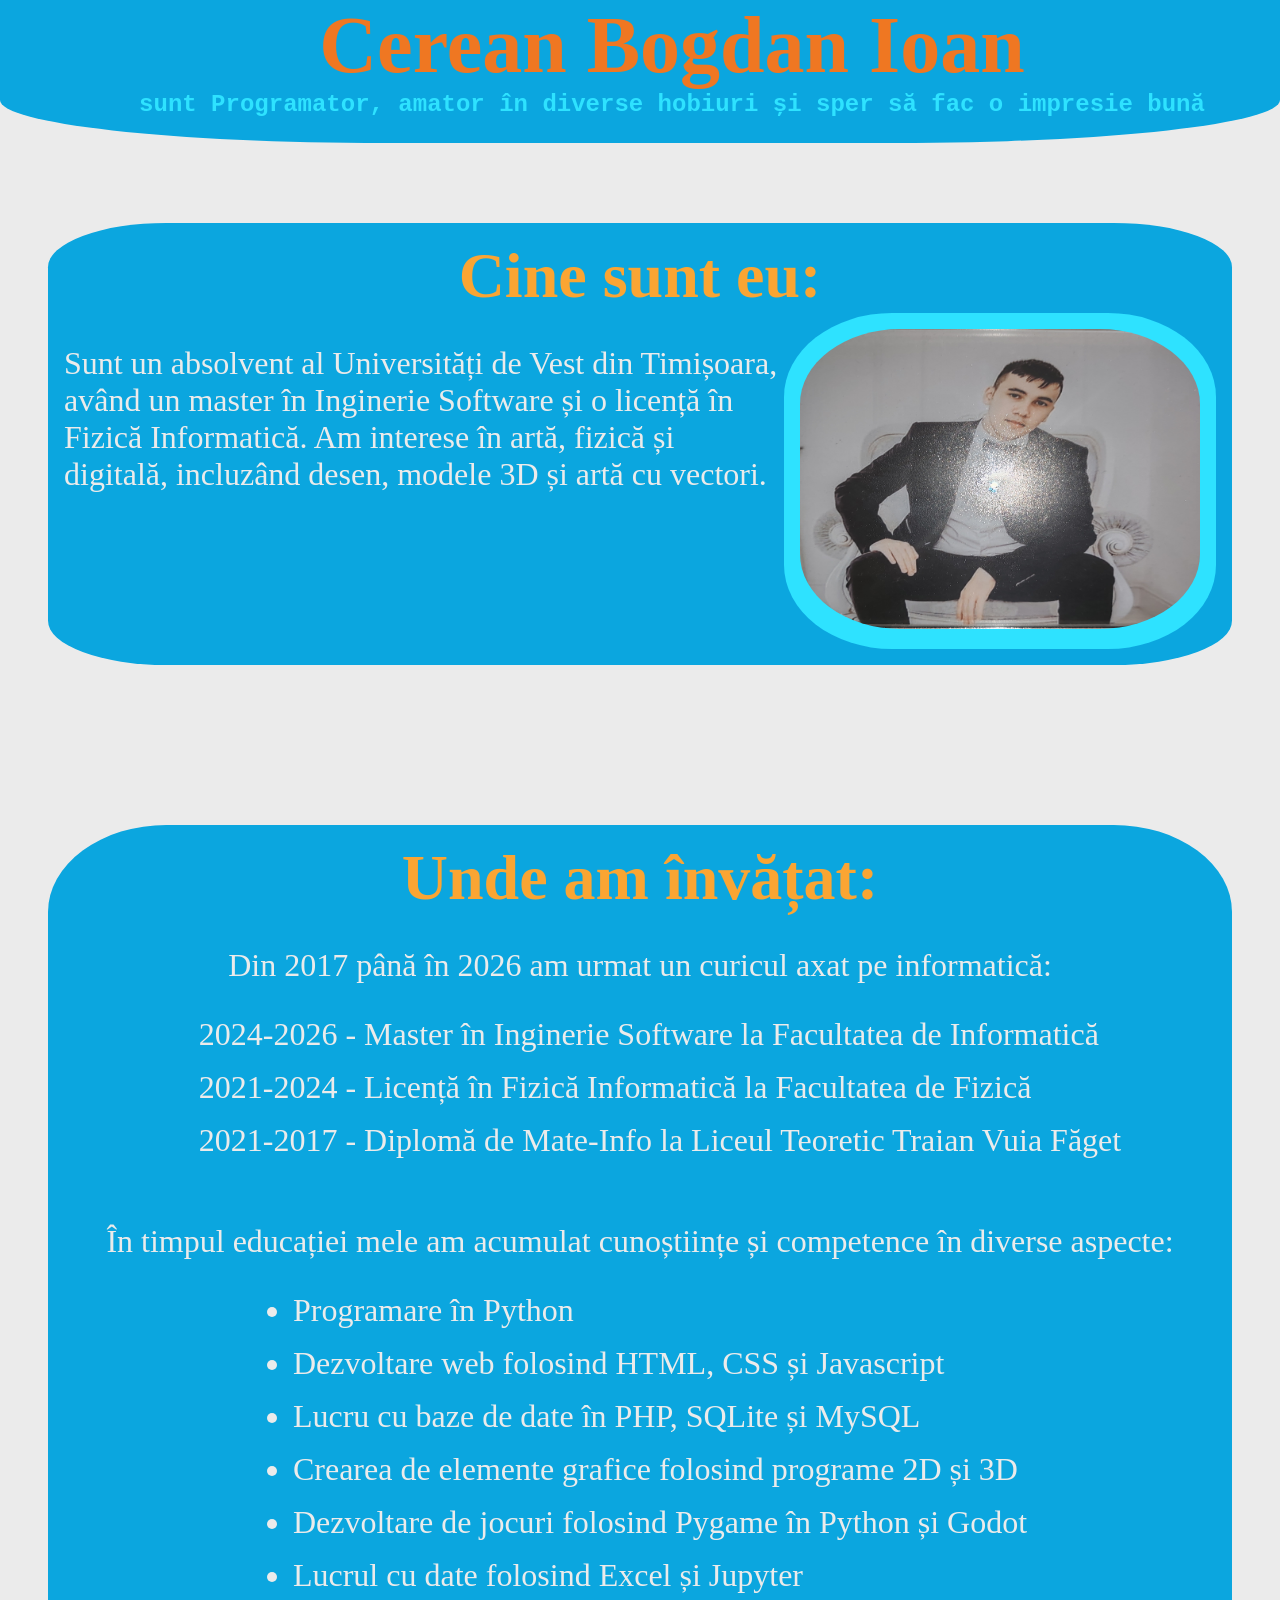
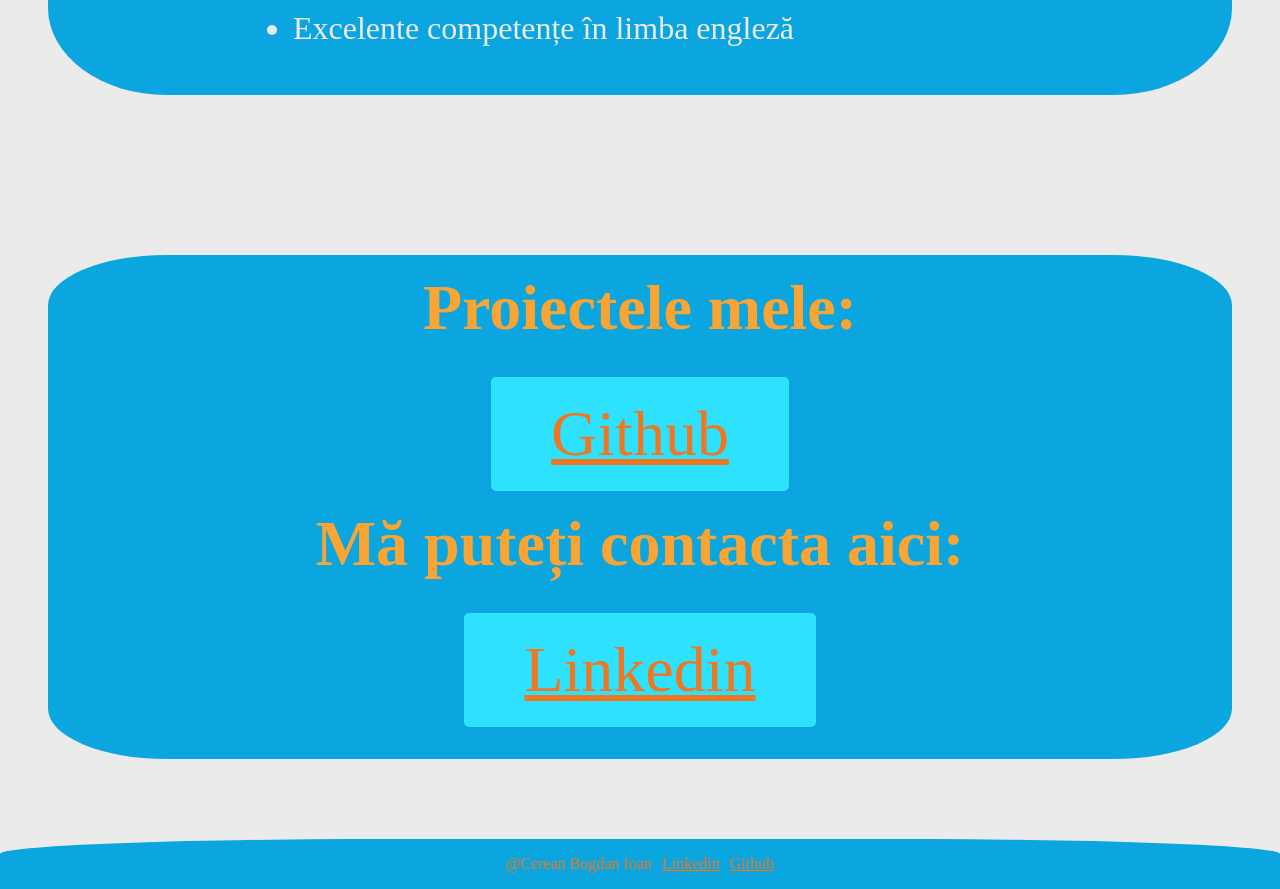
==== index.html @ d6e5ec00 "Add files via upload" ====
<!doctype html>
<html lang="en">
  <head>
    <meta charset="UTF-8" />
    <meta name="viewport" content="width=device-width, initial-scale=1.0" />
    <title>Cerean Bogdan Ioan</title>
    <link rel="stylesheet" href="style.css" />
  </head>
  <body>
    <header>
      <h1>Cerean Bogdan Ioan</h1>
      <h2>
        sunt Programator, amator în diverse hobiuri și sper să fac o impresie
        bună
      </h2>
    </header>

    <!--Hero-->
    <section>
      <h3>Cine sunt eu:</h3>
      <div class="Hero">
        <div class="Portrait-frame">
          <img class="Portrait" src="My photo.jpg" alt="Fața mea frumoasă" />
        </div>
        <p>
          Sunt un absolvent al Universități de Vest din Timișoara, având un
          master în Inginerie Software și o licență în Fizică Informatică. Am
          interese în artă, fizică și digitală, incluzând desen, modele 3D și
          artă cu vectori.
        </p>
      </div>
    </section>

    <!--Education-->
    <section>
      <h3>Unde am învățat:</h3>
      <p>Din 2017 până în 2026 am urmat un curicul axat pe informatică:</p>
      <ul style="list-style-type: none">
        <li>
          2024-2026 - Master în Inginerie Software la Facultatea de Informatică
        </li>
        <li>
          2021-2024 - Licență în Fizică Informatică la Facultatea de Fizică
        </li>
        <li>
          2021-2017 - Diplomă de Mate-Info la Liceul Teoretic Traian Vuia Făget
        </li>
      </ul>
      <p>
        În timpul educației mele am acumulat cunoștiințe și competence în
        diverse aspecte:
      </p>
      <ul>
        <li>Programare în Python</li>
        <li>Dezvoltare web folosind HTML, CSS și Javascript</li>
        <li>Lucru cu baze de date în PHP, SQLite și MySQL</li>
        <li>Crearea de elemente grafice folosind programe 2D și 3D</li>
        <li>Dezvoltare de jocuri folosind Pygame în Python și Godot</li>
        <li>Lucrul cu date folosind Excel și Jupyter</li>
        <li>Excelente competențe în limba engleză</li>
      </ul>
    </section>

    <section>
      <h3>Proiectele mele:</h3>
      <a href="https://github.com/BogCeryDan" class="btn">Github</a>
      
      <h3>Mă puteți contacta aici:</h3>
      <a href="www.linkedin.com/in/bogdan-cerean-7541a4363" class="btn"
        >Linkedin</a >
    </section>

    <footer>
      <p>@Cerean Bogdan Ioan</p>
      <a href="www.linkedin.com/in/bogdan-cerean-7541a4363">Linkedin</a>
      <a href="https://github.com/BogCeryDan">Github</a>
    </footer>
  </body>
</html>
---- style.css ----
/*Colors*/

.darkOrange{
    color: #EF7722
}
.teal{
    color: #2EE2FF;
}
.orange{
    color: #FAA533;
}
.darkBlue{
    color: #0BA6DF;
}
.gray{
color: #EBEBEB;
}


/*Basic set up*/

html{
    margin: 0 auto;
}
body{
    display: flex;
    flex-direction: column;
    justify-content: center;
    align-items: center;
    background-color: #EBEBEB;
    margin: 0% auto;
}

/*Header*/

header{

    display: flex;
    flex-direction: column;
    justify-content: center;
    align-items: center;
    width: 100%;
    background-color: #0BA6DF;
    position: sticky;
    left: 0px;
    top: 0p;
    border-bottom-left-radius: 30%;
    border-bottom-right-radius: 30%;
    padding-bottom: 20px;
    height: max-content;

}

header h1{
    color: #EF7722;
    margin: 0px;
    font-size: 5rem;
    font-weight: 900;
    font-family: Georgia, 'Times New Roman', Times, serif;
    text-align: left;
    margin-left: 4rem;
    @media (max-width:800px) {
        text-align: center;
        margin: 0%;
    }
}
header h2{
    color: #2EE2FF;
    margin: 0px;
    padding-bottom: 5px;
    font-size: 1.5rem;
    font-family: 'Courier New', Courier, monospace;
     margin-left: 4rem;
    @media (max-width:800px) {
        text-align: center;
        width: 60%;
        margin: 0%;
    }
}

/*Footer*/
footer{
    position: static;
    left: 0;
    bottom: 0;
    border-top-right-radius: 30%;
    border-top-left-radius: 30%;
    border-bottom: 0%;
    width: 100%;
    background-color: #0BA6DF;
    align-items: center;
    justify-content: center;
    display: flex;
    flex-direction: row;
    gap: 10px;
    @media (max-width: 800px) {
        flex-direction: column;
        gap: 1px;
        padding-bottom: 20px;
        border-top-right-radius: 20%;
        border-top-left-radius: 20%;
    }
}

footer p{
    color: #EF7722;
    font-size: medium;
    @media (max-width: 800px) {
        margin-bottom: 0px;
        font-size: 2rem;
    }

}


/*Paragraph styling*/

p, li{
    color: #EBEBEB;
    font-size: 2rem;
    text-align: left;
    margin-bottom: 1rem;
}

/*Heading 3*/

h3{
    font-size: 4rem;
    color: #FAA533;
    font-weight: 600;
    margin: 0;
}

/*Hyperlinks*/
a:link, a:active, a:visited{
    color: #EF7722;
    @media (max-width: 800px) {
        margin-bottom: 0px;
        font-size: 2rem;
    }
}

a:hover{
    color: #FAA533;
    @media (max-width: 800px) {
        margin-bottom: 0px;
        font-size: 2rem;
    }
}

/*Sections*/
section{
    background-color: #0BA6DF;
    display: flex;
    flex-direction: column;
    align-items: center;
    justify-content: center;
    margin-top: 5rem;
    margin-bottom: 5rem;
    padding: 1rem;
    border-radius: 10%;
    width: 90%;
    @media (max-width:800px) {
        margin-top: 2rem;
        margin-bottom: 2rem;
    }
}

/*Portrait*/

.Portrait{
    width: 400px;
    height: 300px;
    margin: 1rem;
    border-radius: 25%;
}

.Portrait-frame{
    background-color: #2EE2FF;
    border-radius: 25%;
    float: right;
}

/*Hero section*/
.Hero{
    display: inline;
}

/*Buton*/
.btn{
    background-color: #2EE2FF;
    border-radius: 5px;
    align-content: center;
    justify-content: center;
    padding: 10px 30px 10px 30px;
    margin-top: 2rem;
    margin-bottom: 1rem;
    @media (min-width: 800px) {
        padding: 20px 60px 20px 60px;
        font-size: 4rem;
    }
}
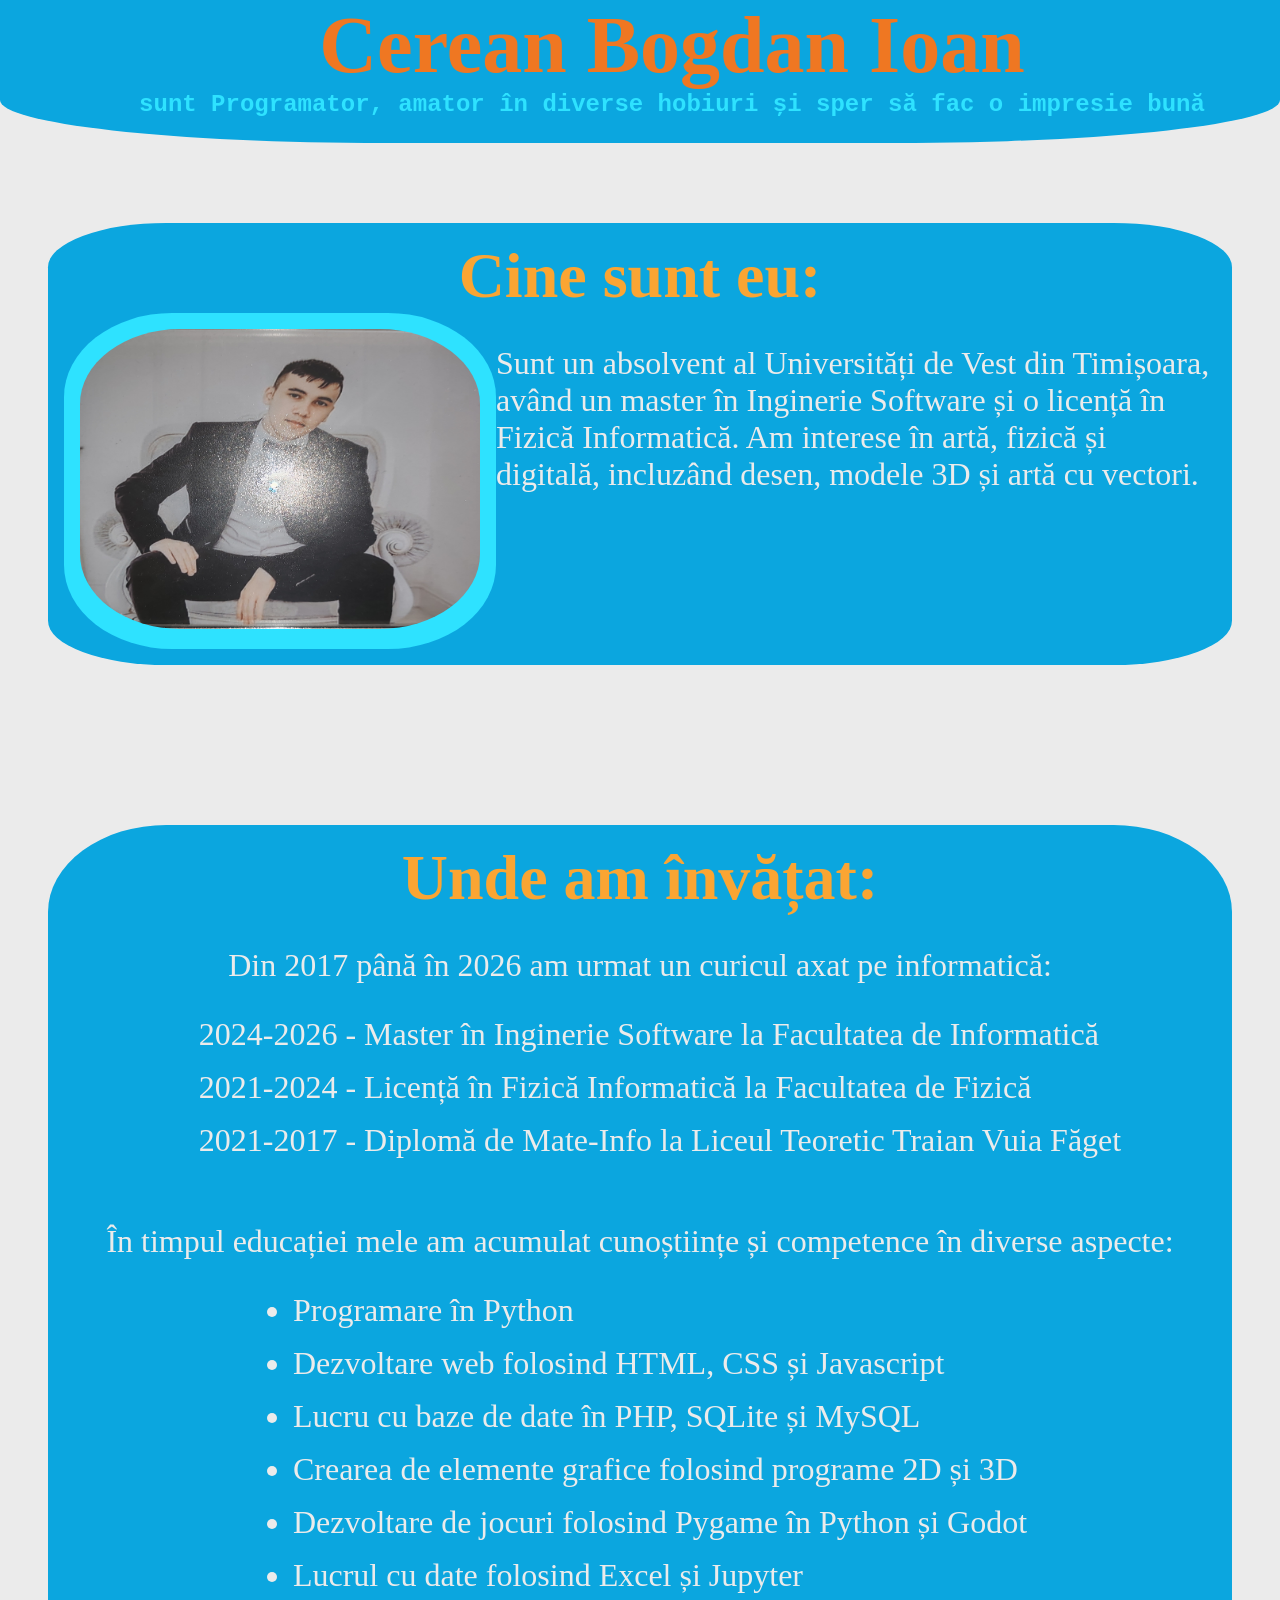
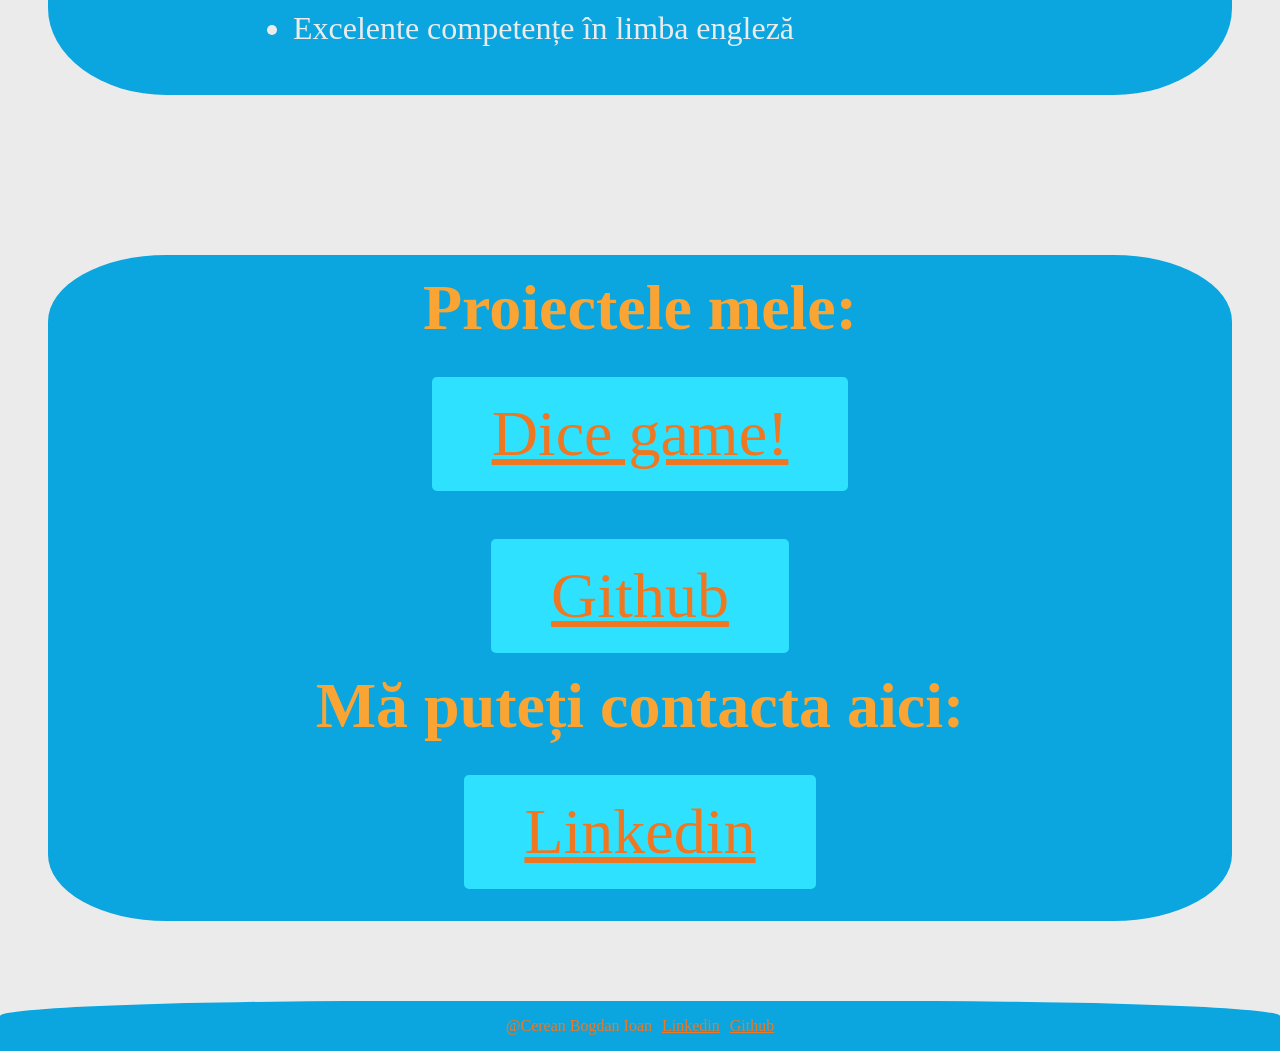
==== commit 36f8c587: "Update index.html" ====
--- a/index.html
+++ b/index.html
@@ -63,6 +63,7 @@
 
     <section>
       <h3>Proiectele mele:</h3>
+      <a href="Dicee+Challenge+-+Starting+Files/dicee.html" class="btn">Dice game!</a>
       <a href="https://github.com/BogCeryDan" class="btn">Github</a>
       
       <h3>Mă puteți contacta aici:</h3>
--- a/style.css
+++ b/style.css
@@ -23,6 +23,7 @@
     margin: 0 auto;
 }
 body{
+    min-width: 700px;
     display: flex;
     flex-direction: column;
     justify-content: center;
@@ -178,7 +179,9 @@
 .Portrait-frame{
     background-color: #2EE2FF;
     border-radius: 25%;
-    float: right;
+    float: left;
+    align-items: center;
+    justify-content: center;
 }
 
 /*Hero section*/
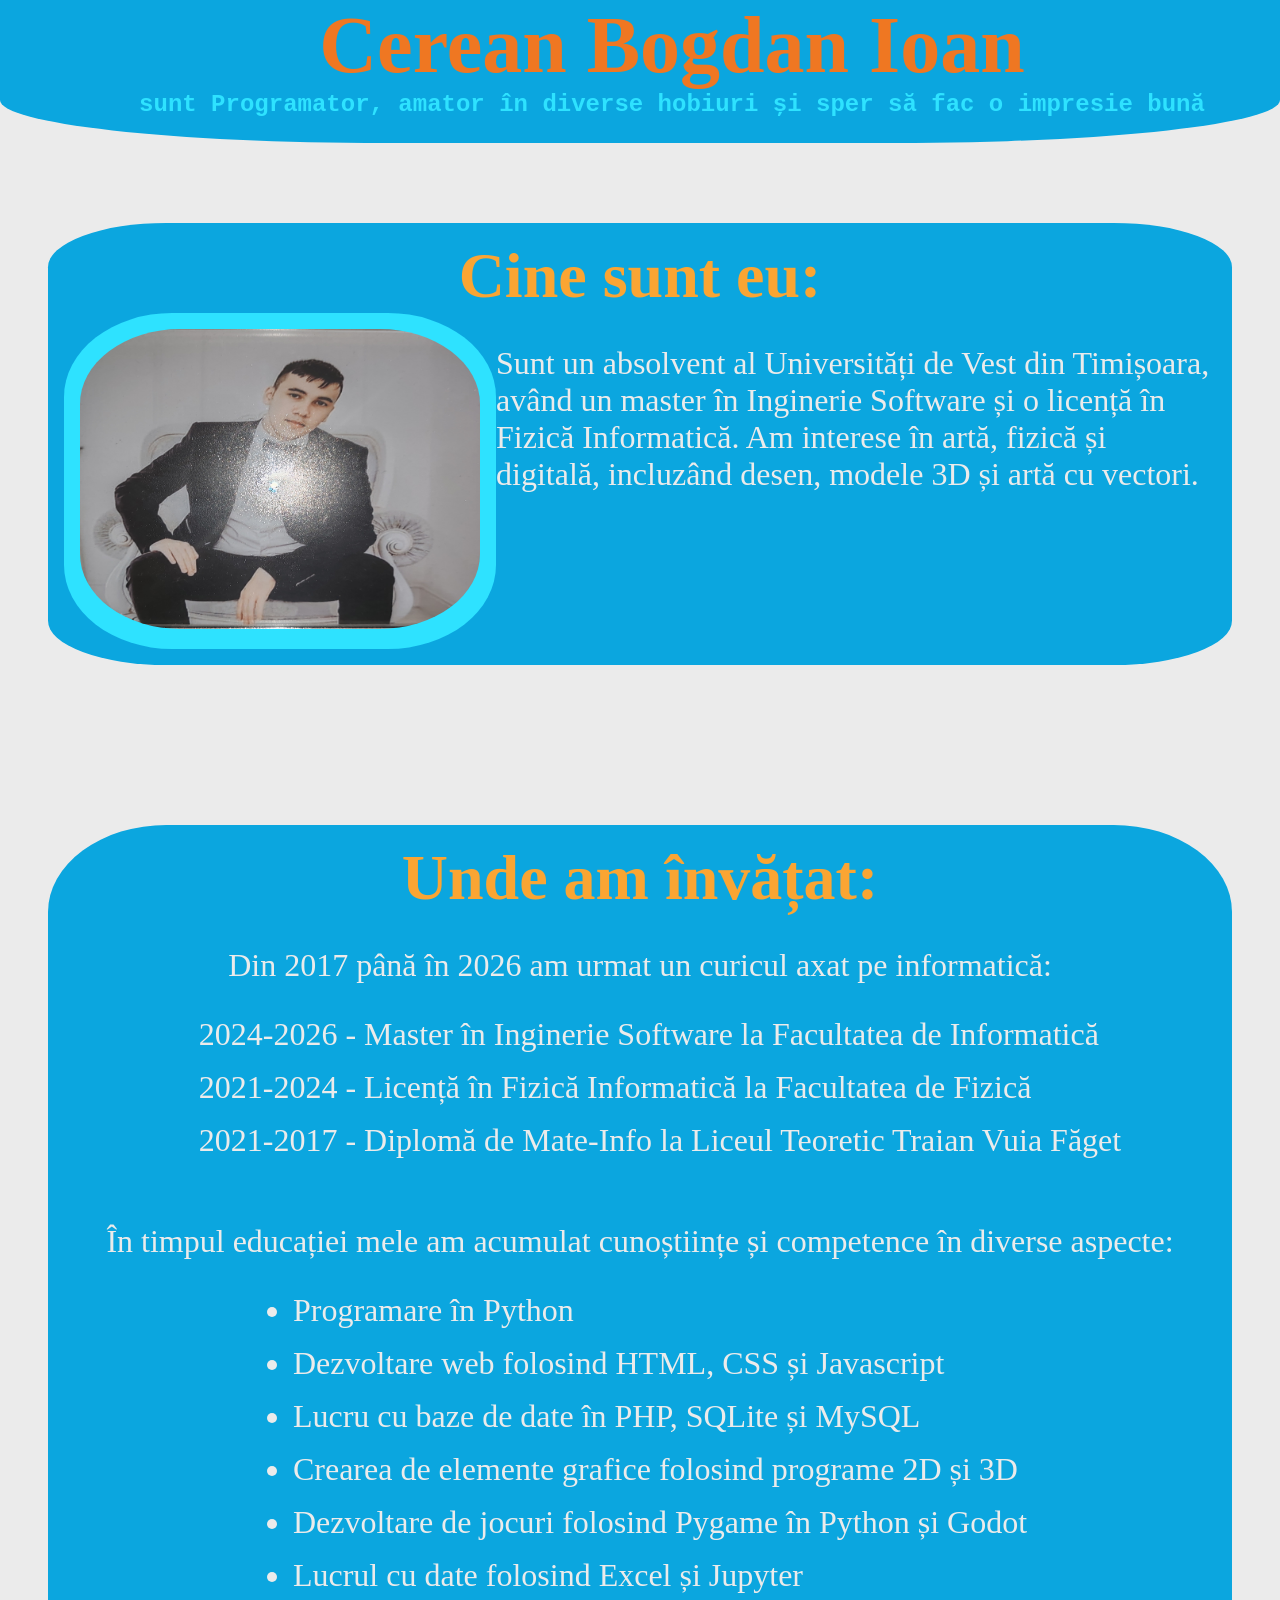
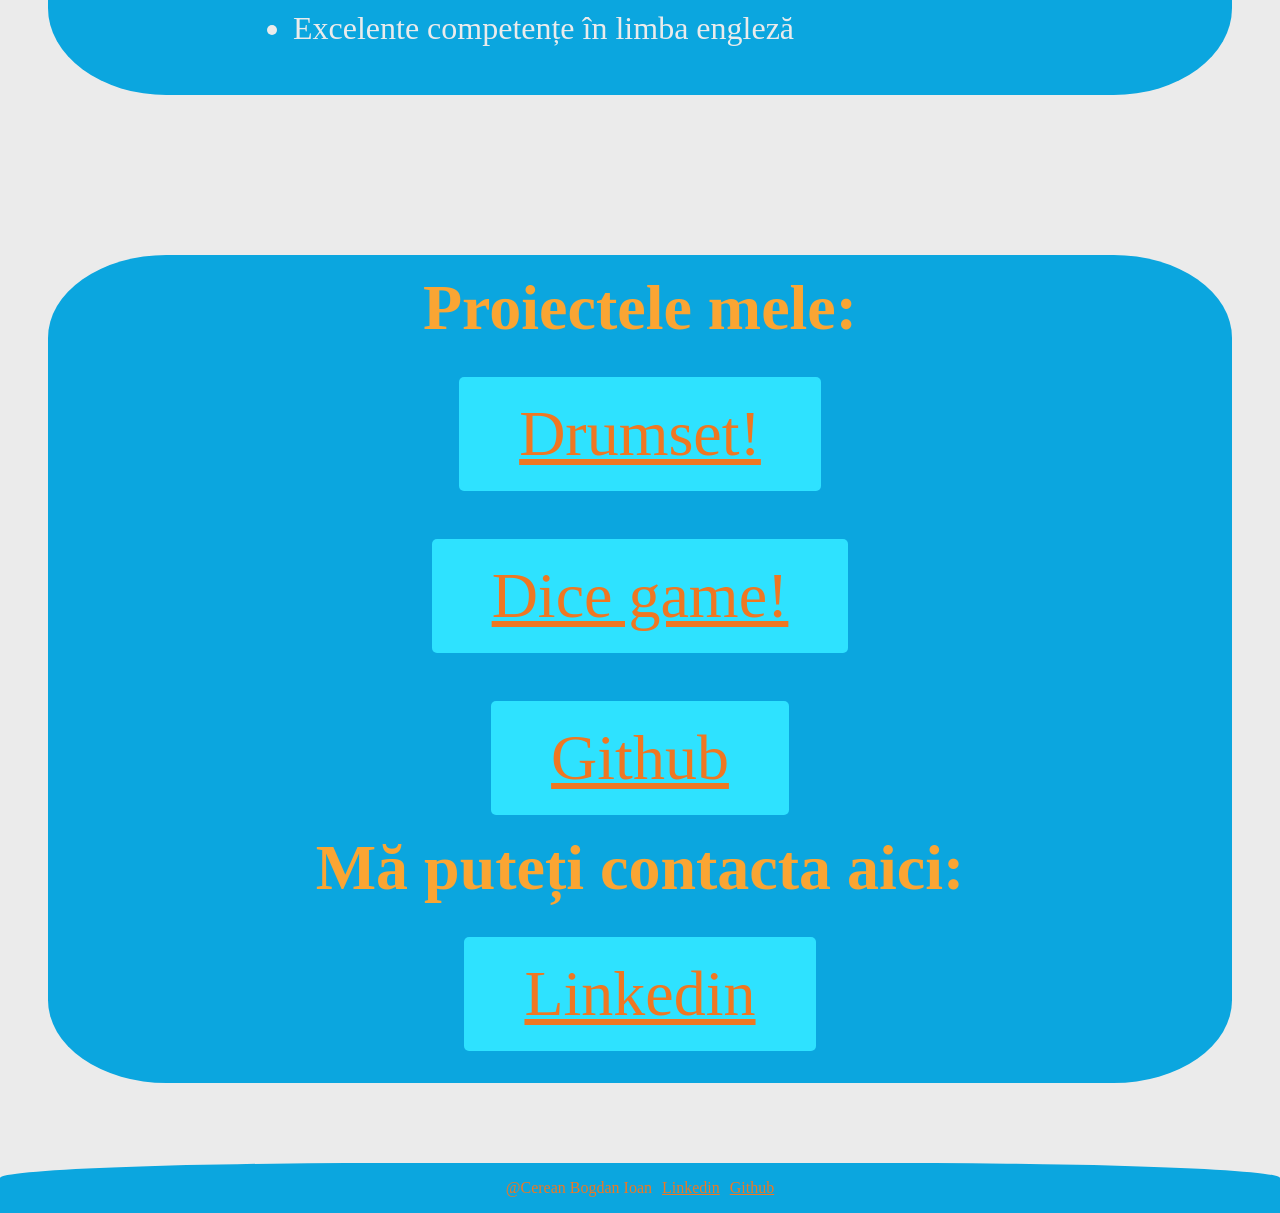
==== commit 5a719503: "Update index.html" ====
--- a/index.html
+++ b/index.html
@@ -63,6 +63,7 @@
 
     <section>
       <h3>Proiectele mele:</h3>
+      <a href="Drum Kit Starting Files/index.html" class="btn">Drumset!</a>
       <a href="Dicee+Challenge+-+Starting+Files/dicee.html" class="btn">Dice game!</a>
       <a href="https://github.com/BogCeryDan" class="btn">Github</a>
       
